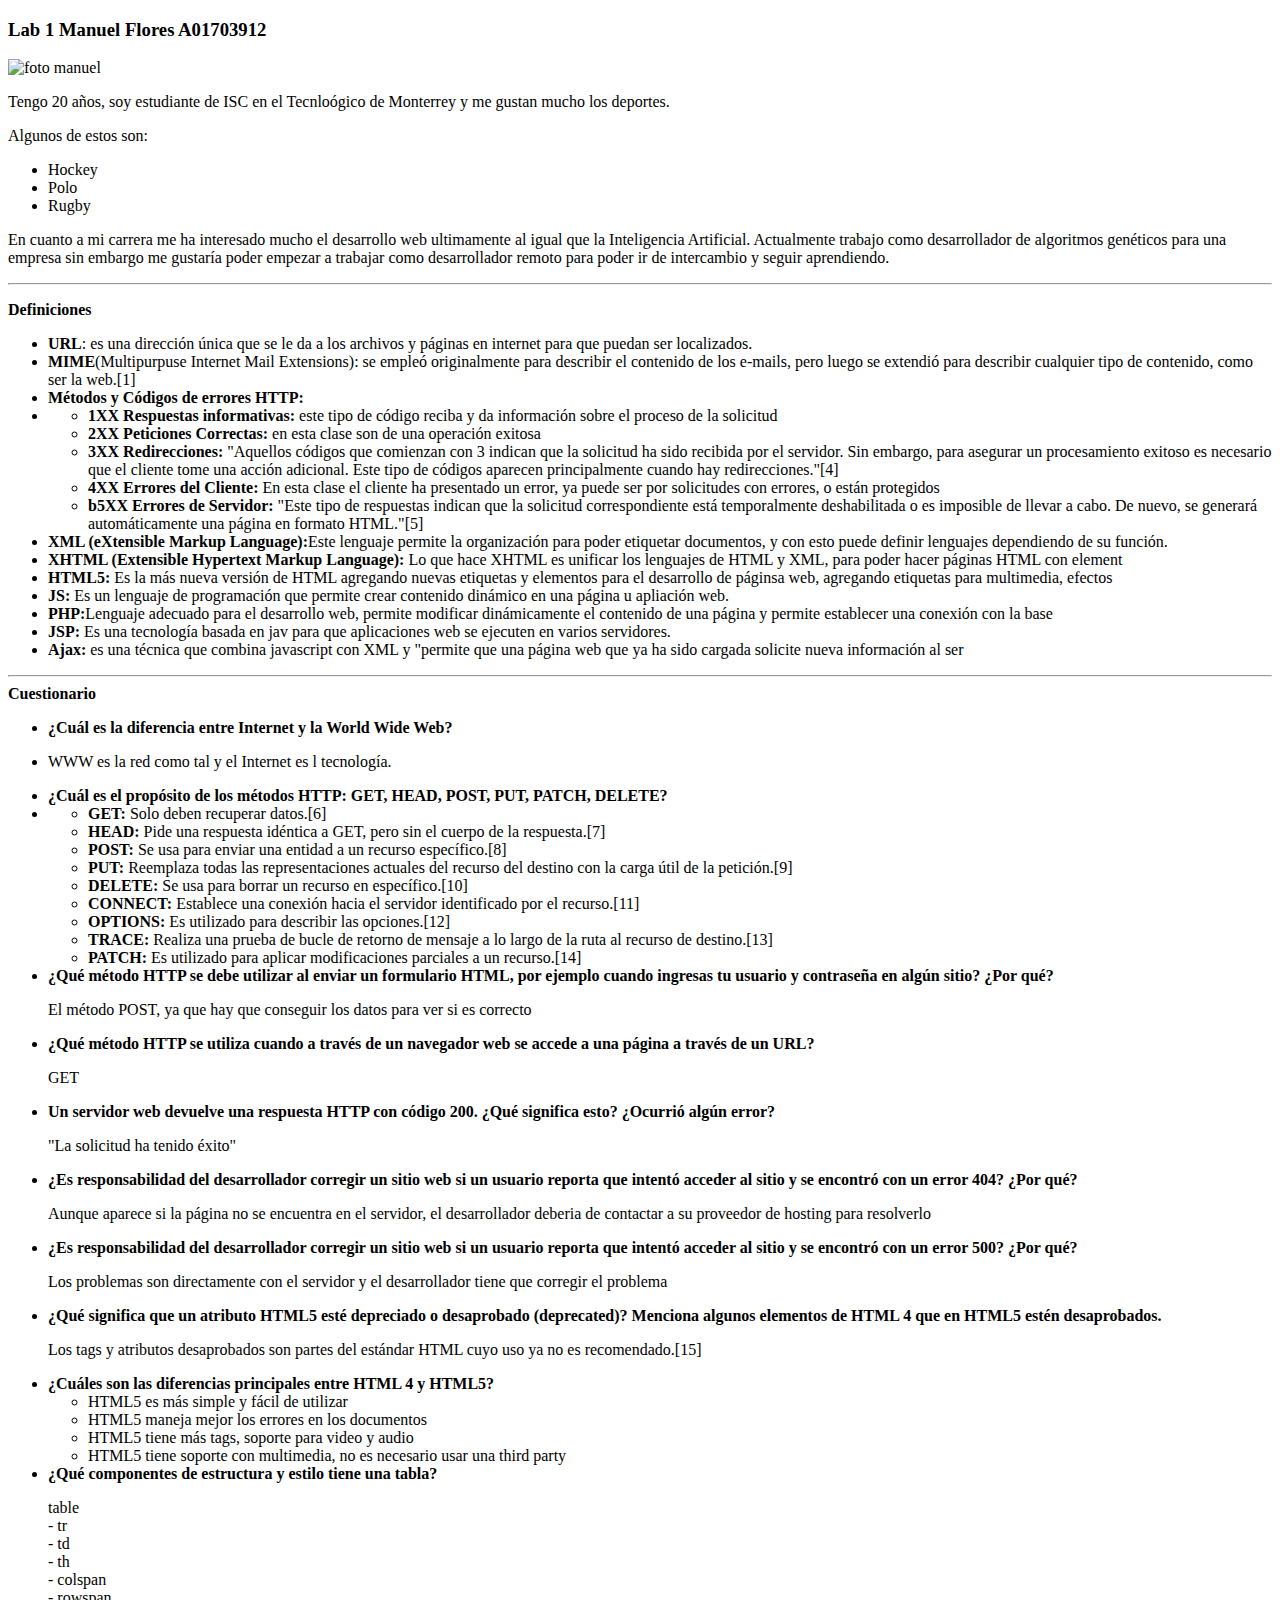
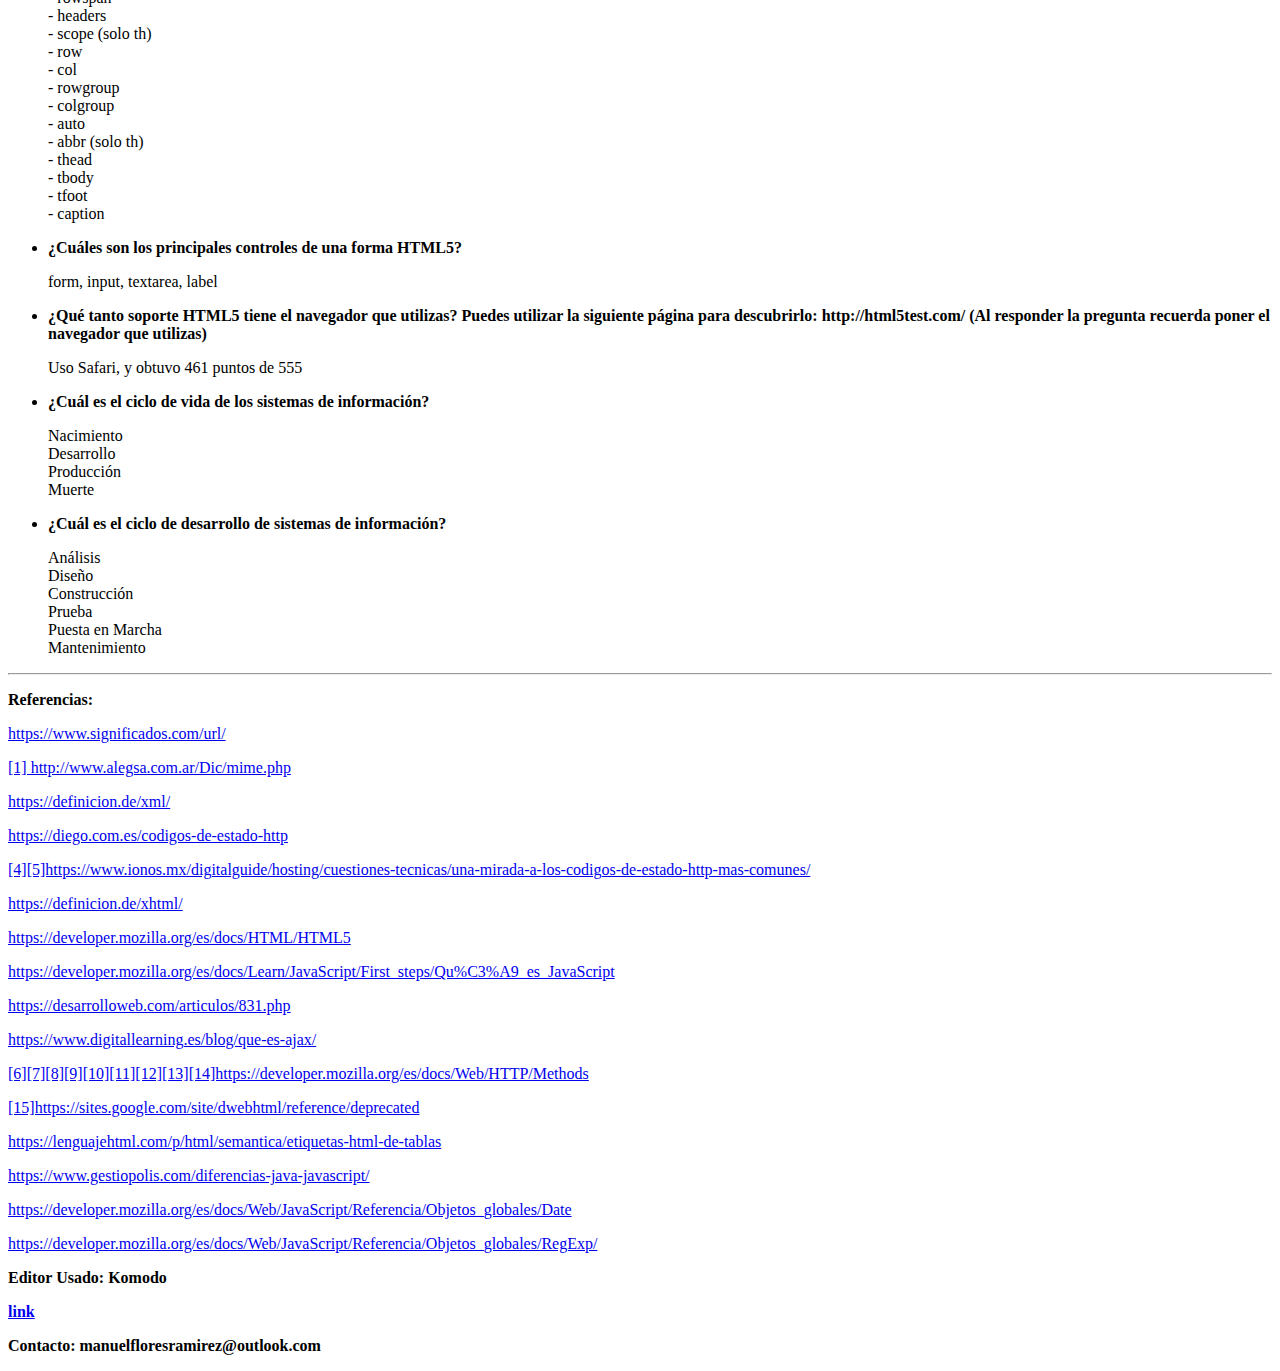
==== index.html @ ed6cce16 "nested ul arreglados parcialmente" ====
<!DOCTYPE html>
<html>
<head>
<meta charset="UTF-8">
<title>LAB 1 </title>
</head>
<body> 
    <header>
        <h3>Lab 1 Manuel Flores A01703912</h3>
    </header>
    <img src="https://scontent-dfw5-1.xx.fbcdn.net/v/t1.0-9/66778283_2589901324354985_579569565596385280_n.jpg?_nc_cat=111&_nc_oc=AQn0NecQC_dVCfCUFi4kBVpSSd6ARx-vQvJjjCatlJlvHAP-1rM-0hWhPTWHmYgmUB5QvxATNK_7ZLfR_6Ez3IHj&_nc_ht=scontent-dfw5-1.xx&oh=122a2f657c54843aecbd3b2328ddf2f6&oe=5DDE4235"
         alt = "foto manuel" width = "200">
    <p>Tengo 20 años, soy estudiante de ISC en el Tecnloógico de Monterrey y me gustan mucho los deportes.
    <br>
    <p>Algunos de estos son:</p>
    <ul>
        <li>Hockey</li>
        <li>Polo</li>
        <li>Rugby</li>
    </ul>
    <p>En cuanto a mi carrera me ha interesado mucho el desarrollo web ultimamente al
    igual que la Inteligencia Artificial. Actualmente trabajo como desarrollador de
    algoritmos genéticos para una empresa sin embargo me gustaría poder empezar a trabajar
    como desarrollador remoto para poder ir de intercambio y seguir aprendiendo.</p>
    <hr>

    <a><p><strong>Definiciones</strong> <br></p></a>
   <ul>
       <li><strong>URL</strong>: es una dirección única que se le da a los archivos y páginas en internet para que puedan ser localizados.</li>
       <li><strong>MIME</strong>(Multipurpuse Internet Mail Extensions): se empleó originalmente para describir el contenido de los e-mails, pero luego se extendió para describir cualquier tipo de contenido, como ser la web.[1]</li>
       <li><strong>Métodos y Códigos de errores HTTP:</strong>  </li>
       <li>
           <ul>
               <li><strong>1XX Respuestas informativas:</strong> este tipo de código reciba y da información sobre el proceso de la solicitud</li>
               <li><strong>2XX Peticiones Correctas:</strong> en esta clase son de una operación exitosa</li>
               <li><strong>3XX Redirecciones:</strong> "Aquellos códigos que comienzan con 3 indican que la solicitud ha sido recibida por el servidor. Sin embargo, para asegurar un procesamiento exitoso es necesario que el cliente tome una acción adicional. Este tipo de códigos aparecen principalmente cuando hay redirecciones."[4]</li>
               <li><strong>4XX Errores del Cliente:</strong> En esta clase el cliente ha presentado un error, ya puede ser por solicitudes con errores, o están protegidos</li>
               <li><strong>b5XX Errores de Servidor:</strong> "Este tipo de respuestas indican que la solicitud correspondiente está temporalmente deshabilitada o es imposible de llevar a cabo. De nuevo, se generará automáticamente una página en formato HTML."[5]</li>
           </ul>
       </li>
       <li><strong>XML (eXtensible Markup Language):</strong>Este lenguaje permite la organización para poder etiquetar documentos, y con esto puede definir lenguajes dependiendo de su función. </li>
       <li><strong>XHTML (Extensible Hypertext Markup Language):</strong> Lo que hace XHTML es unificar los lenguajes de HTML y XML, para poder hacer páginas HTML con element</li>
       <li><strong>HTML5:</strong> Es la más nueva versión de HTML agregando nuevas etiquetas y elementos para el desarrollo de páginsa web, agregando etiquetas para multimedia, efectos</li>
       <li><strong>JS:</strong> Es un lenguaje de programación que permite crear contenido dinámico en una página u apliación web.</li>
       <li><strong>PHP:</strong>Lenguaje adecuado para el desarrollo web, permite modificar dinámicamente el contenido de una página y permite establecer una conexión con la base</li>
       <li><strong>JSP:</strong> Es una tecnología basada en jav para que aplicaciones web se ejecuten en varios servidores.</li>
       <li><strong>Ajax:</strong> es una técnica que combina javascript con XML y "permite que una página web que ya ha sido cargada solicite nueva información al ser</li>
   </ul>
   <hr>
   <a> <strong>Cuestionario</strong> </a>
    <ul>
        <li><strong>¿Cuál es la diferencia entre Internet y la World Wide Web?</strong></li>
        <li><p>WWW es la red como tal y el Internet es l tecnología.</p></li>
        <li><strong>¿Cuál es el propósito de los métodos HTTP: GET, HEAD, POST, PUT, PATCH, DELETE?</strong></li>
        <li>
            <ul>
                <li><strong> GET: </strong>Solo deben recuperar datos.[6]</li>
                <li><strong> HEAD: </strong>Pide una respuesta idéntica a GET, pero sin el cuerpo de la respuesta.[7]</li>
                <li><strong> POST: </strong>Se usa para enviar una entidad a un recurso específico.[8]</li>
                <li><strong> PUT: </strong>Reemplaza todas las representaciones actuales del recurso del destino con la carga útil de la petición.[9]</li>
                <li><strong> DELETE: </strong>Se usa para borrar un recurso en específico.[10]</li>
                <li><strong> CONNECT: </strong>Establece una conexión hacia el servidor identificado por el recurso.[11]</li>
                <li><strong> OPTIONS: </strong>Es utilizado para describir las opciones.[12]</li>
                <li><strong> TRACE: </strong>Realiza una prueba de bucle de retorno de mensaje a lo largo de la ruta al recurso de destino.[13]</li>
                <li><strong> PATCH: </strong>Es utilizado para aplicar modificaciones parciales a un recurso.[14]</li>
            </ul>
        </li>
        <li><strong>¿Qué método HTTP se debe utilizar al enviar un formulario HTML, por ejemplo cuando ingresas tu usuario y contraseña en
        algún sitio? ¿Por qué?</strong></li>
        <p>El método POST, ya que hay que conseguir los datos para ver si es correcto</p>
        <li><strong>¿Qué método HTTP se utiliza cuando a través de un navegador web se accede a una página a través de un URL?</strong></li>
        <p>GET</p>
        <li><strong>Un servidor web devuelve una respuesta HTTP con código 200. ¿Qué significa esto? ¿Ocurrió algún error?</strong></li>
        <p>"La solicitud ha tenido éxito"</p>
        <li><strong>¿Es responsabilidad del desarrollador corregir un sitio web si un usuario reporta que intentó acceder al sitio y se
        encontró con un error 404? ¿Por qué?</strong></li>
        <p>Aunque aparece si la página no se encuentra en el servidor, el desarrollador deberia de contactar a su proveedor de hosting para resolverlo</p>
        <li><strong>¿Es responsabilidad del desarrollador corregir un sitio web si un usuario reporta que intentó acceder al sitio y se
        encontró con un error 500? ¿Por qué?</strong></li>
        <p>Los problemas son directamente con el servidor y el desarrollador tiene que corregir el problema</p>
        <li><strong>¿Qué significa que un atributo HTML5 esté depreciado o desaprobado (deprecated)? Menciona algunos elementos de HTML 4
        que en HTML5 estén desaprobados.</strong></li>
        <p>Los tags y atributos desaprobados son partes del estándar HTML cuyo uso ya no es recomendado.[15]
        <li><strong>¿Cuáles son las diferencias principales entre HTML 4 y HTML5?</strong></li>
        <ul>
            <li>HTML5 es más simple y fácil de utilizar</li>
            <li>HTML5 maneja mejor los errores en los documentos</li>
            <li>HTML5 tiene más tags, soporte para video y audio</li>
            <li>HTML5 tiene soporte con multimedia, no es necesario usar una third party</li>
        </ul>
        <li><strong>¿Qué componentes de estructura y estilo tiene una tabla?</strong></li>
        <p>table <br> - tr <br> - td <br>- th <br> - colspan <br>- rowspan <br>- headers <br>- scope (solo th) <br>-     row<br>-     col <br>-     rowgroup<br>- colgroup<br>- auto<br>- abbr (solo th) <br>- thead <br>- tbody <br>- tfoot <br>- caption</p>
        <li><strong>¿Cuáles son los principales controles de una forma HTML5?</strong></li>
            <p>form, input, textarea, label </p>
        <li><strong>¿Qué tanto soporte HTML5 tiene el navegador que utilizas? Puedes utilizar la siguiente página para descubrirlo:
        http://html5test.com/ (Al responder la pregunta recuerda poner el navegador que utilizas)</strong></li>
        <p>Uso Safari, y obtuvo 461 puntos de 555</p>
        <li><strong>¿Cuál es el ciclo de vida de los sistemas de información?</strong></li>
        <p>Nacimiento <br> Desarrollo <br> Producción <br> Muerte </p>
        <li><strong>¿Cuál es el ciclo de desarrollo de sistemas de información?</strong></li>
        <p>Análisis <br>Diseño <br> Construcción <br> Prueba <br>Puesta en Marcha <br>Mantenimiento</p>
    </ul>
    <hr>
     
        
    <a><p><strong>Referencias: </strong></p></a>

            <p><a href="https://www.significados.com/url/" target="_blank" >https://www.significados.com/url/</a></p>
            <p><a href="http://www.alegsa.com.ar/Dic/mime.php" target="_blank" >[1] http://www.alegsa.com.ar/Dic/mime.php</a> </p>
            <p><a href="https://definicion.de/xml/" target="_blank" >https://definicion.de/xml/</a></p>
            <p> <a href="https://diego.com.es/codigos-de-estado-http" target="_blank" >https://diego.com.es/codigos-de-estado-http</a> </p>
            <p> <a href="https://www.ionos.mx/digitalguide/hosting/cuestiones-tecnicas/una-mirada-a-los-codigos-de-estado-http-mas-comunes/" target="_blank" >[4][5]https://www.ionos.mx/digitalguide/hosting/cuestiones-tecnicas/una-mirada-a-los-codigos-de-estado-http-mas-comunes/</a> </li></p>
            <p> <a href="https://definicion.de/xhtml/" target="_blank" >https://definicion.de/xhtml/</a></p>
            <p> <a href="https://developer.mozilla.org/es/docs/HTML/HTML5" target="_blank" >https://developer.mozilla.org/es/docs/HTML/HTML5</a> </p>
            <p> <a href="https://developer.mozilla.org/es/docs/Learn/JavaScript/First_steps/Qu%C3%A9_es_JavaScript" target="_blank" >https://developer.mozilla.org/es/docs/Learn/JavaScript/First_steps/Qu%C3%A9_es_JavaScript</a> </p>
            <p> <a href="https://desarrolloweb.com/articulos/831.php" target="_blank" >https://desarrolloweb.com/articulos/831.php</a> </p>
            <p> <a href="https://www.digitallearning.es/blog/que-es-ajax/" target="_blank" >https://www.digitallearning.es/blog/que-es-ajax/</a> </p>
            <p> <a href="https://developer.mozilla.org/es/docs/Web/HTTP/Methods" target="_blank" >[6][7][8][9][10][11][12][13][14]https://developer.mozilla.org/es/docs/Web/HTTP/Methods</a></p>
            <p><a href="https://sites.google.com/site/dwebhtml/reference/deprecated" target="_blank" >[15]https://sites.google.com/site/dwebhtml/reference/deprecated</a></p>
            <p><a href="https://lenguajehtml.com/p/html/semantica/etiquetas-html-de-tablas" target="_blank" >https://lenguajehtml.com/p/html/semantica/etiquetas-html-de-tablas</a></p>
            <p><a href="https://www.gestiopolis.com/diferencias-java-javascript/">https://www.gestiopolis.com/diferencias-java-javascript/</a></p>
            <p><a href="https://developer.mozilla.org/es/docs/Web/JavaScript/Referencia/Objetos_globales/Date">https://developer.mozilla.org/es/docs/Web/JavaScript/Referencia/Objetos_globales/Date  </a></p>
            <p><a href="https://developer.mozilla.org/es/docs/Web/JavaScript/Referencia/Objetos_globales/RegExp/exec">https://developer.mozilla.org/es/docs/Web/JavaScript/Referencia/Objetos_globales/RegExp/ </a></p>
           
    </article>
    <footer>
        <strong>Editor Usado: Komodo
        <br>
        <p><a href="https://www.activestate.com/products/komodo-edit/" >link </a></p>
        <p>Contacto: manuelfloresramirez@outlook.com</p>
       
        
    </footer>
</body>
</html>
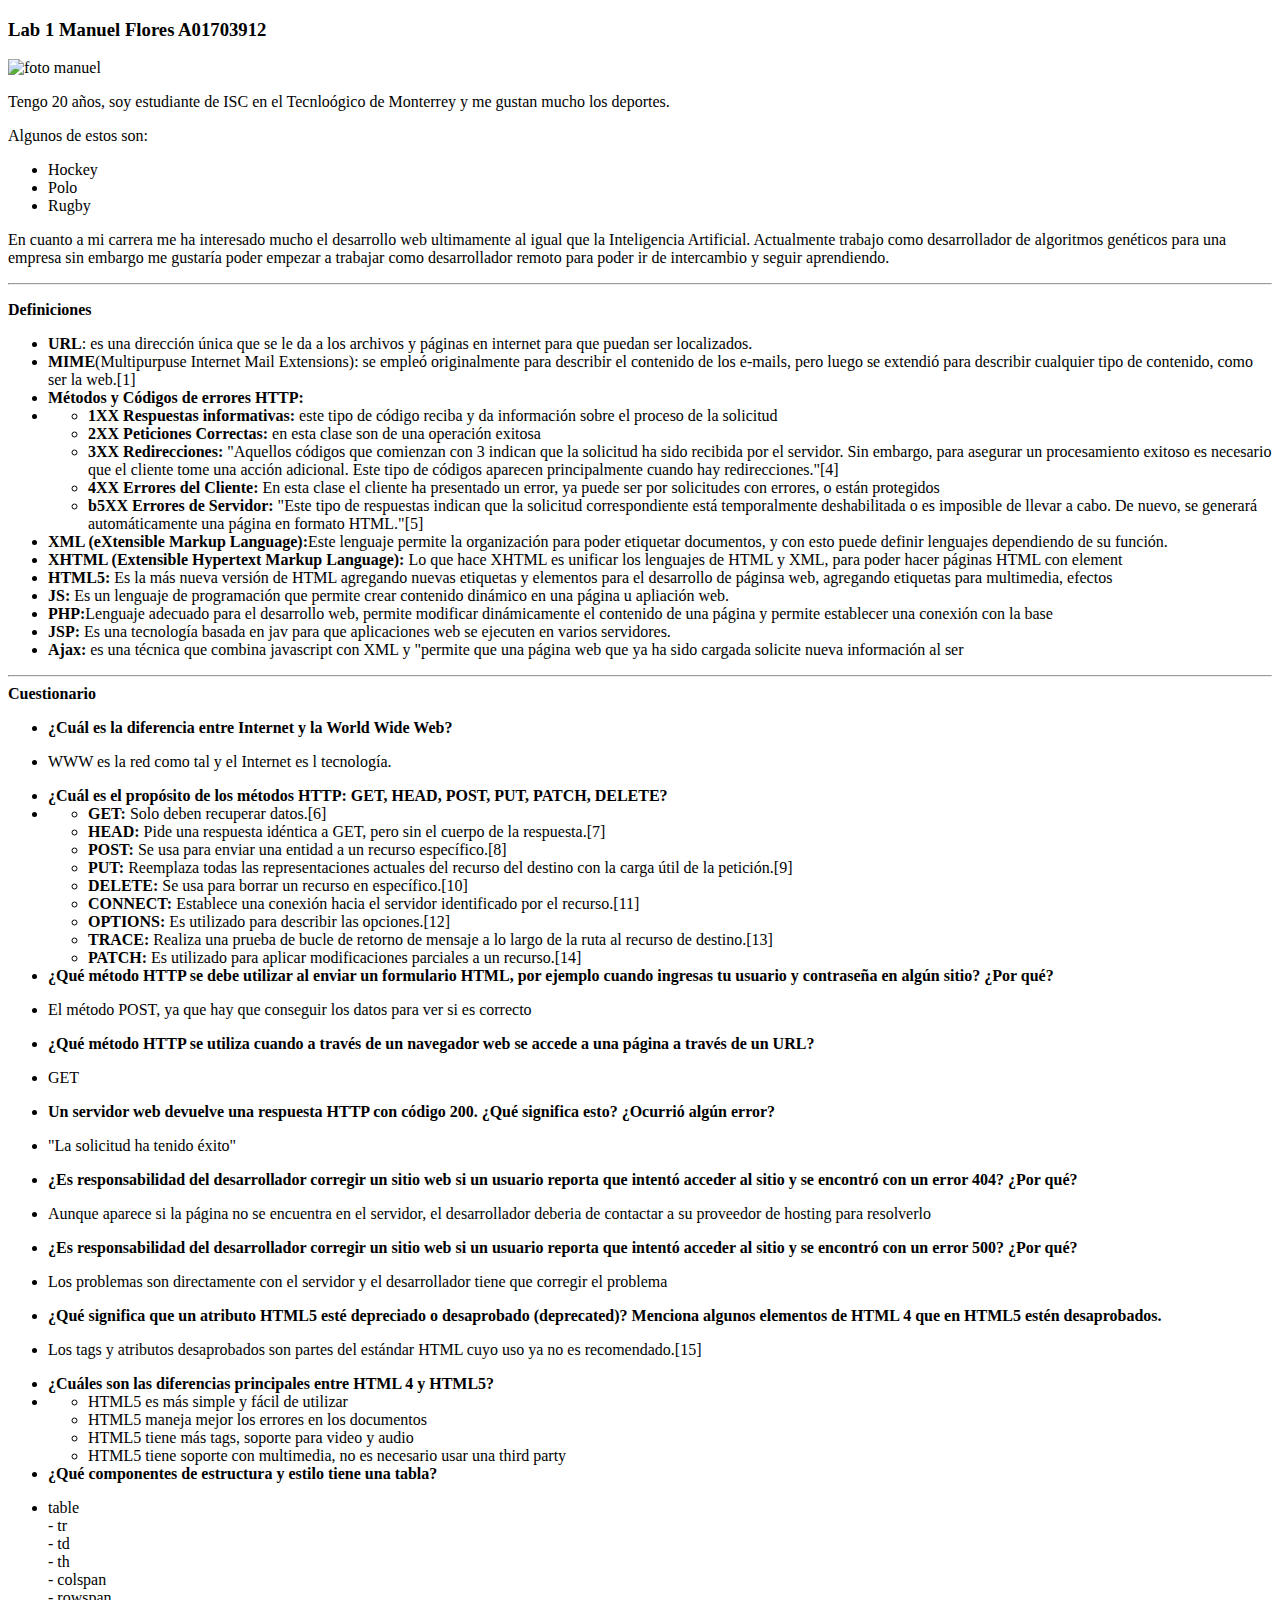
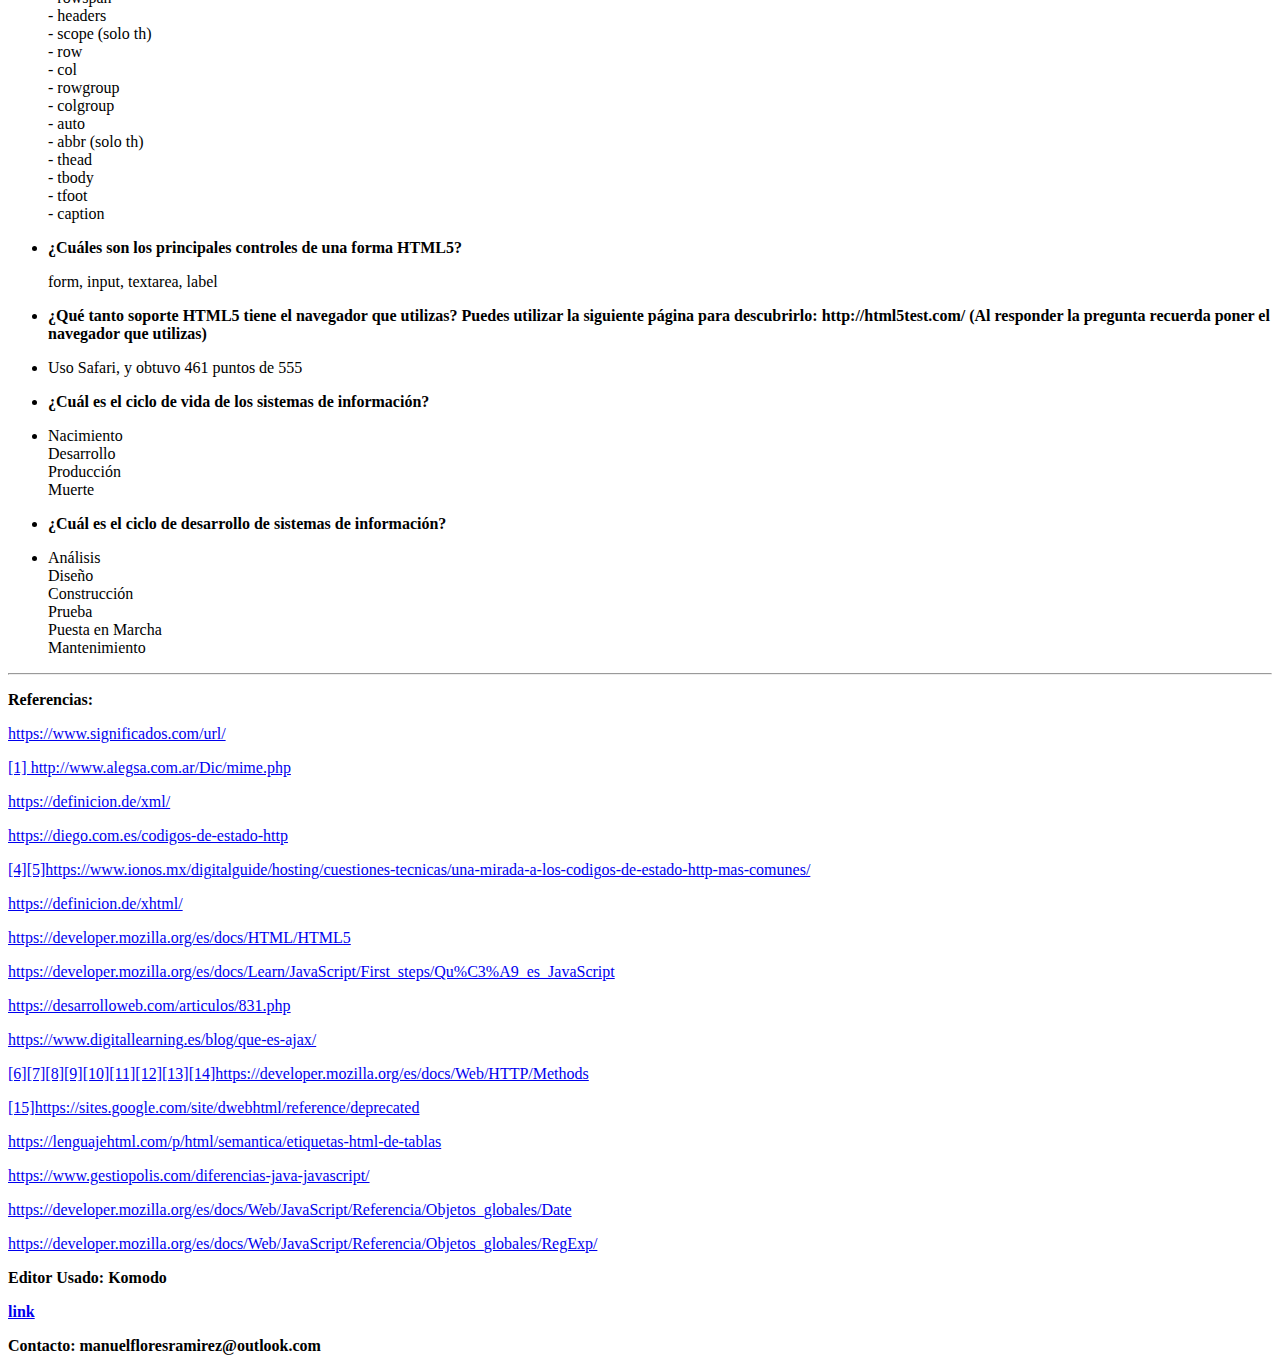
==== commit e24a515c: "li agregados" ====
--- a/index.html
+++ b/index.html
@@ -67,38 +67,48 @@
         </li>
         <li><strong>¿Qué método HTTP se debe utilizar al enviar un formulario HTML, por ejemplo cuando ingresas tu usuario y contraseña en
         algún sitio? ¿Por qué?</strong></li>
-        <p>El método POST, ya que hay que conseguir los datos para ver si es correcto</p>
+        <li><p>El método POST, ya que hay que conseguir los datos para ver si es correcto</p></li>
         <li><strong>¿Qué método HTTP se utiliza cuando a través de un navegador web se accede a una página a través de un URL?</strong></li>
-        <p>GET</p>
+        <li><p>GET</p></li>
         <li><strong>Un servidor web devuelve una respuesta HTTP con código 200. ¿Qué significa esto? ¿Ocurrió algún error?</strong></li>
-        <p>"La solicitud ha tenido éxito"</p>
+        <li><p>"La solicitud ha tenido éxito"</p></li>
         <li><strong>¿Es responsabilidad del desarrollador corregir un sitio web si un usuario reporta que intentó acceder al sitio y se
         encontró con un error 404? ¿Por qué?</strong></li>
-        <p>Aunque aparece si la página no se encuentra en el servidor, el desarrollador deberia de contactar a su proveedor de hosting para resolverlo</p>
+        <li><p>Aunque aparece si la página no se encuentra en el servidor, el desarrollador deberia de contactar a su proveedor de hosting para resolverlo</p></li>
         <li><strong>¿Es responsabilidad del desarrollador corregir un sitio web si un usuario reporta que intentó acceder al sitio y se
         encontró con un error 500? ¿Por qué?</strong></li>
-        <p>Los problemas son directamente con el servidor y el desarrollador tiene que corregir el problema</p>
+        <li><p>Los problemas son directamente con el servidor y el desarrollador tiene que corregir el problema</p></li>
         <li><strong>¿Qué significa que un atributo HTML5 esté depreciado o desaprobado (deprecated)? Menciona algunos elementos de HTML 4
         que en HTML5 estén desaprobados.</strong></li>
-        <p>Los tags y atributos desaprobados son partes del estándar HTML cuyo uso ya no es recomendado.[15]
+        <li><p>Los tags y atributos desaprobados son partes del estándar HTML cuyo uso ya no es recomendado.[15]</p></li>
         <li><strong>¿Cuáles son las diferencias principales entre HTML 4 y HTML5?</strong></li>
+        <li>
         <ul>
             <li>HTML5 es más simple y fácil de utilizar</li>
             <li>HTML5 maneja mejor los errores en los documentos</li>
             <li>HTML5 tiene más tags, soporte para video y audio</li>
             <li>HTML5 tiene soporte con multimedia, no es necesario usar una third party</li>
         </ul>
+        </li>
         <li><strong>¿Qué componentes de estructura y estilo tiene una tabla?</strong></li>
+        <li>
         <p>table <br> - tr <br> - td <br>- th <br> - colspan <br>- rowspan <br>- headers <br>- scope (solo th) <br>-     row<br>-     col <br>-     rowgroup<br>- colgroup<br>- auto<br>- abbr (solo th) <br>- thead <br>- tbody <br>- tfoot <br>- caption</p>
+        </li>
         <li><strong>¿Cuáles son los principales controles de una forma HTML5?</strong></li>
             <p>form, input, textarea, label </p>
         <li><strong>¿Qué tanto soporte HTML5 tiene el navegador que utilizas? Puedes utilizar la siguiente página para descubrirlo:
         http://html5test.com/ (Al responder la pregunta recuerda poner el navegador que utilizas)</strong></li>
+        <li>
         <p>Uso Safari, y obtuvo 461 puntos de 555</p>
+        </li>
         <li><strong>¿Cuál es el ciclo de vida de los sistemas de información?</strong></li>
+        <li>
         <p>Nacimiento <br> Desarrollo <br> Producción <br> Muerte </p>
+        </li>
         <li><strong>¿Cuál es el ciclo de desarrollo de sistemas de información?</strong></li>
+        <li>
         <p>Análisis <br>Diseño <br> Construcción <br> Prueba <br>Puesta en Marcha <br>Mantenimiento</p>
+        </li>
     </ul>
     <hr>
      
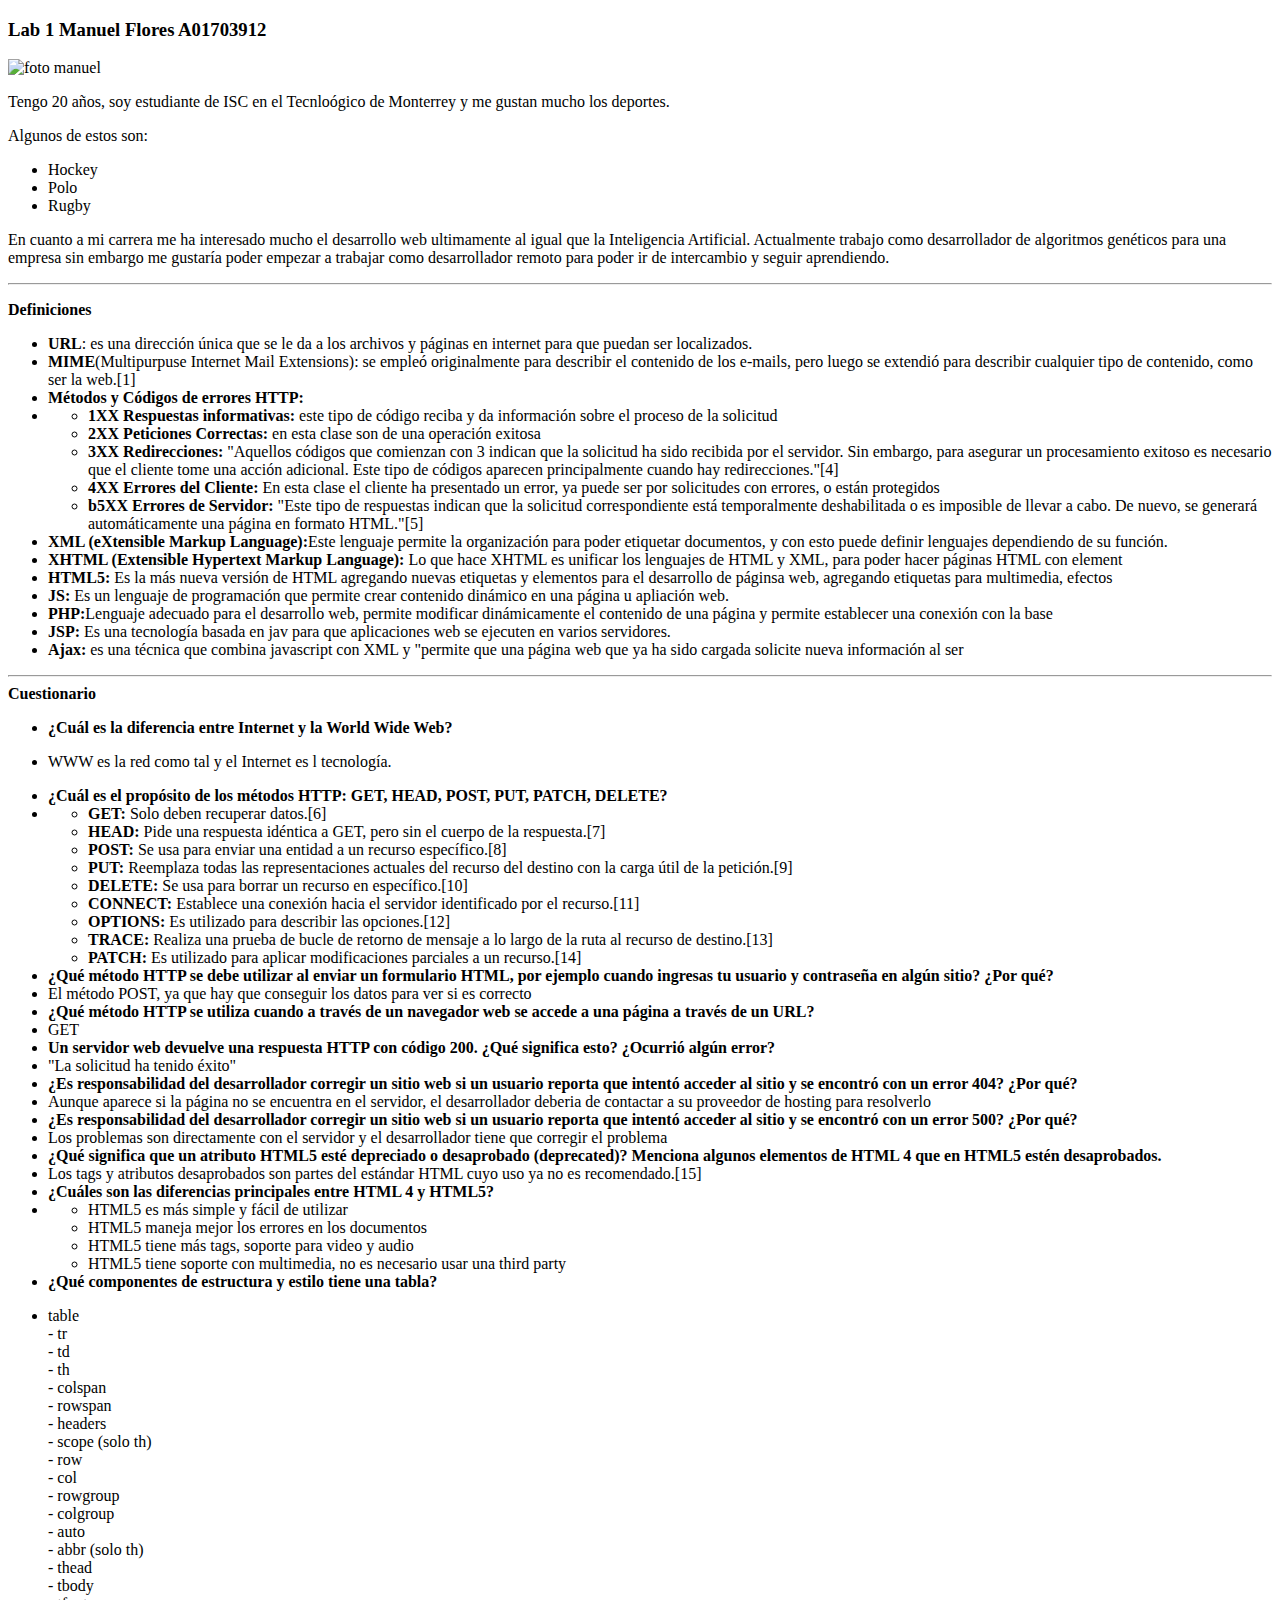
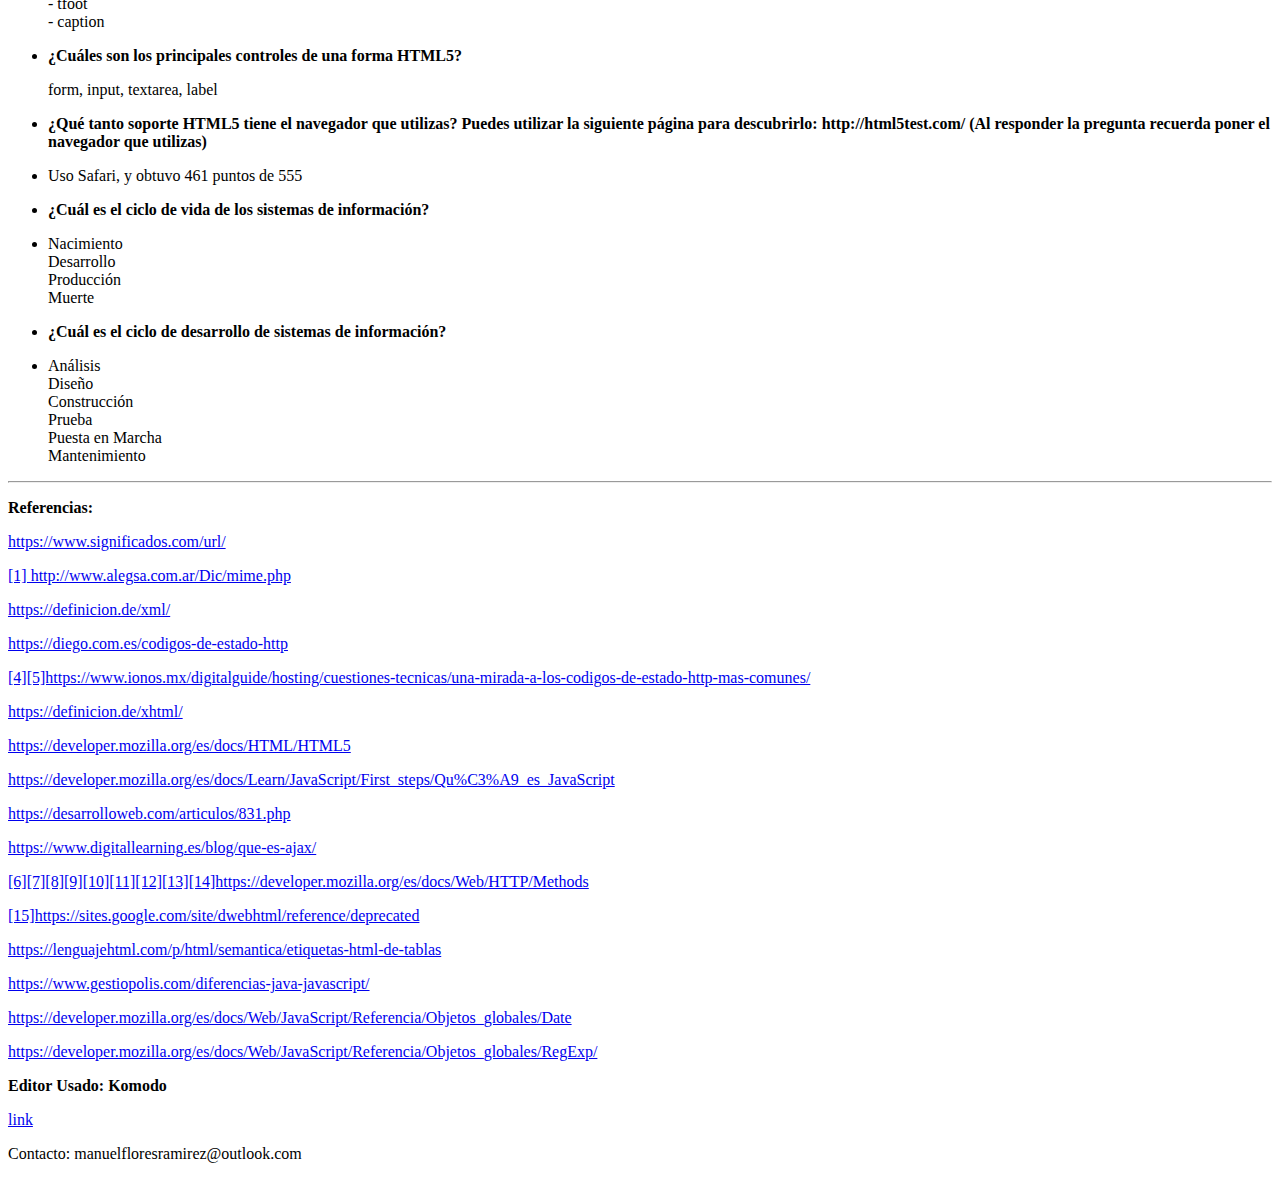
==== commit ffb2ec6c: "reparaciones" ====
--- a/index.html
+++ b/index.html
@@ -67,20 +67,20 @@
         </li>
         <li><strong>¿Qué método HTTP se debe utilizar al enviar un formulario HTML, por ejemplo cuando ingresas tu usuario y contraseña en
         algún sitio? ¿Por qué?</strong></li>
-        <li><p>El método POST, ya que hay que conseguir los datos para ver si es correcto</p></li>
+        <li>El método POST, ya que hay que conseguir los datos para ver si es correcto</li>
         <li><strong>¿Qué método HTTP se utiliza cuando a través de un navegador web se accede a una página a través de un URL?</strong></li>
-        <li><p>GET</p></li>
+        <li>GET</li>
         <li><strong>Un servidor web devuelve una respuesta HTTP con código 200. ¿Qué significa esto? ¿Ocurrió algún error?</strong></li>
-        <li><p>"La solicitud ha tenido éxito"</p></li>
+        <li>"La solicitud ha tenido éxito"</li>
         <li><strong>¿Es responsabilidad del desarrollador corregir un sitio web si un usuario reporta que intentó acceder al sitio y se
         encontró con un error 404? ¿Por qué?</strong></li>
-        <li><p>Aunque aparece si la página no se encuentra en el servidor, el desarrollador deberia de contactar a su proveedor de hosting para resolverlo</p></li>
+        <li>Aunque aparece si la página no se encuentra en el servidor, el desarrollador deberia de contactar a su proveedor de hosting para resolverlo</li>
         <li><strong>¿Es responsabilidad del desarrollador corregir un sitio web si un usuario reporta que intentó acceder al sitio y se
         encontró con un error 500? ¿Por qué?</strong></li>
-        <li><p>Los problemas son directamente con el servidor y el desarrollador tiene que corregir el problema</p></li>
+        <li>Los problemas son directamente con el servidor y el desarrollador tiene que corregir el problema</li>
         <li><strong>¿Qué significa que un atributo HTML5 esté depreciado o desaprobado (deprecated)? Menciona algunos elementos de HTML 4
         que en HTML5 estén desaprobados.</strong></li>
-        <li><p>Los tags y atributos desaprobados son partes del estándar HTML cuyo uso ya no es recomendado.[15]</p></li>
+        <li>Los tags y atributos desaprobados son partes del estándar HTML cuyo uso ya no es recomendado.[15]</li>
         <li><strong>¿Cuáles son las diferencias principales entre HTML 4 y HTML5?</strong></li>
         <li>
         <ul>
@@ -119,7 +119,7 @@
             <p><a href="http://www.alegsa.com.ar/Dic/mime.php" target="_blank" >[1] http://www.alegsa.com.ar/Dic/mime.php</a> </p>
             <p><a href="https://definicion.de/xml/" target="_blank" >https://definicion.de/xml/</a></p>
             <p> <a href="https://diego.com.es/codigos-de-estado-http" target="_blank" >https://diego.com.es/codigos-de-estado-http</a> </p>
-            <p> <a href="https://www.ionos.mx/digitalguide/hosting/cuestiones-tecnicas/una-mirada-a-los-codigos-de-estado-http-mas-comunes/" target="_blank" >[4][5]https://www.ionos.mx/digitalguide/hosting/cuestiones-tecnicas/una-mirada-a-los-codigos-de-estado-http-mas-comunes/</a> </li></p>
+            <p> <a href="https://www.ionos.mx/digitalguide/hosting/cuestiones-tecnicas/una-mirada-a-los-codigos-de-estado-http-mas-comunes/" target="_blank" >[4][5]https://www.ionos.mx/digitalguide/hosting/cuestiones-tecnicas/una-mirada-a-los-codigos-de-estado-http-mas-comunes/</a> </p>
             <p> <a href="https://definicion.de/xhtml/" target="_blank" >https://definicion.de/xhtml/</a></p>
             <p> <a href="https://developer.mozilla.org/es/docs/HTML/HTML5" target="_blank" >https://developer.mozilla.org/es/docs/HTML/HTML5</a> </p>
             <p> <a href="https://developer.mozilla.org/es/docs/Learn/JavaScript/First_steps/Qu%C3%A9_es_JavaScript" target="_blank" >https://developer.mozilla.org/es/docs/Learn/JavaScript/First_steps/Qu%C3%A9_es_JavaScript</a> </p>
@@ -132,9 +132,9 @@
             <p><a href="https://developer.mozilla.org/es/docs/Web/JavaScript/Referencia/Objetos_globales/Date">https://developer.mozilla.org/es/docs/Web/JavaScript/Referencia/Objetos_globales/Date  </a></p>
             <p><a href="https://developer.mozilla.org/es/docs/Web/JavaScript/Referencia/Objetos_globales/RegExp/exec">https://developer.mozilla.org/es/docs/Web/JavaScript/Referencia/Objetos_globales/RegExp/ </a></p>
            
-    </article>
+    
     <footer>
-        <strong>Editor Usado: Komodo
+        <strong>Editor Usado: Komodo</strong>
         <br>
         <p><a href="https://www.activestate.com/products/komodo-edit/" >link </a></p>
         <p>Contacto: manuelfloresramirez@outlook.com</p>
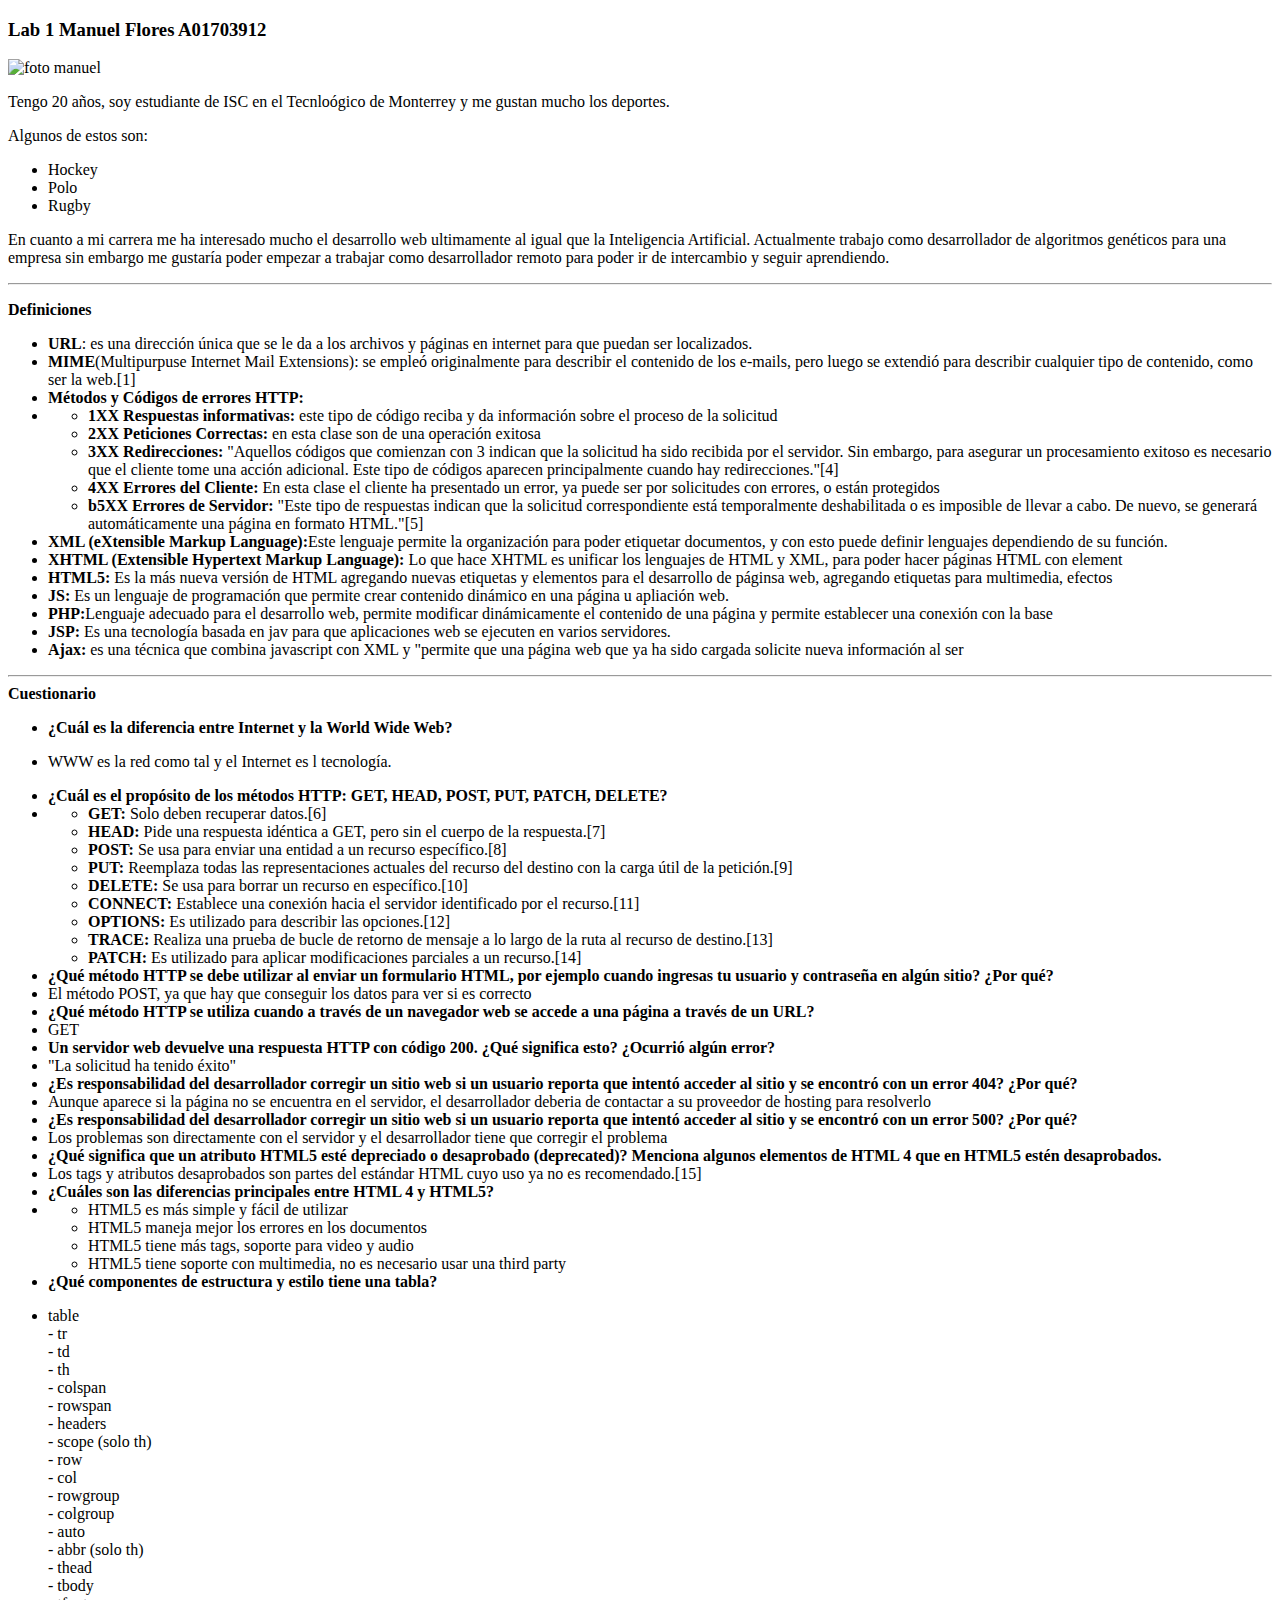
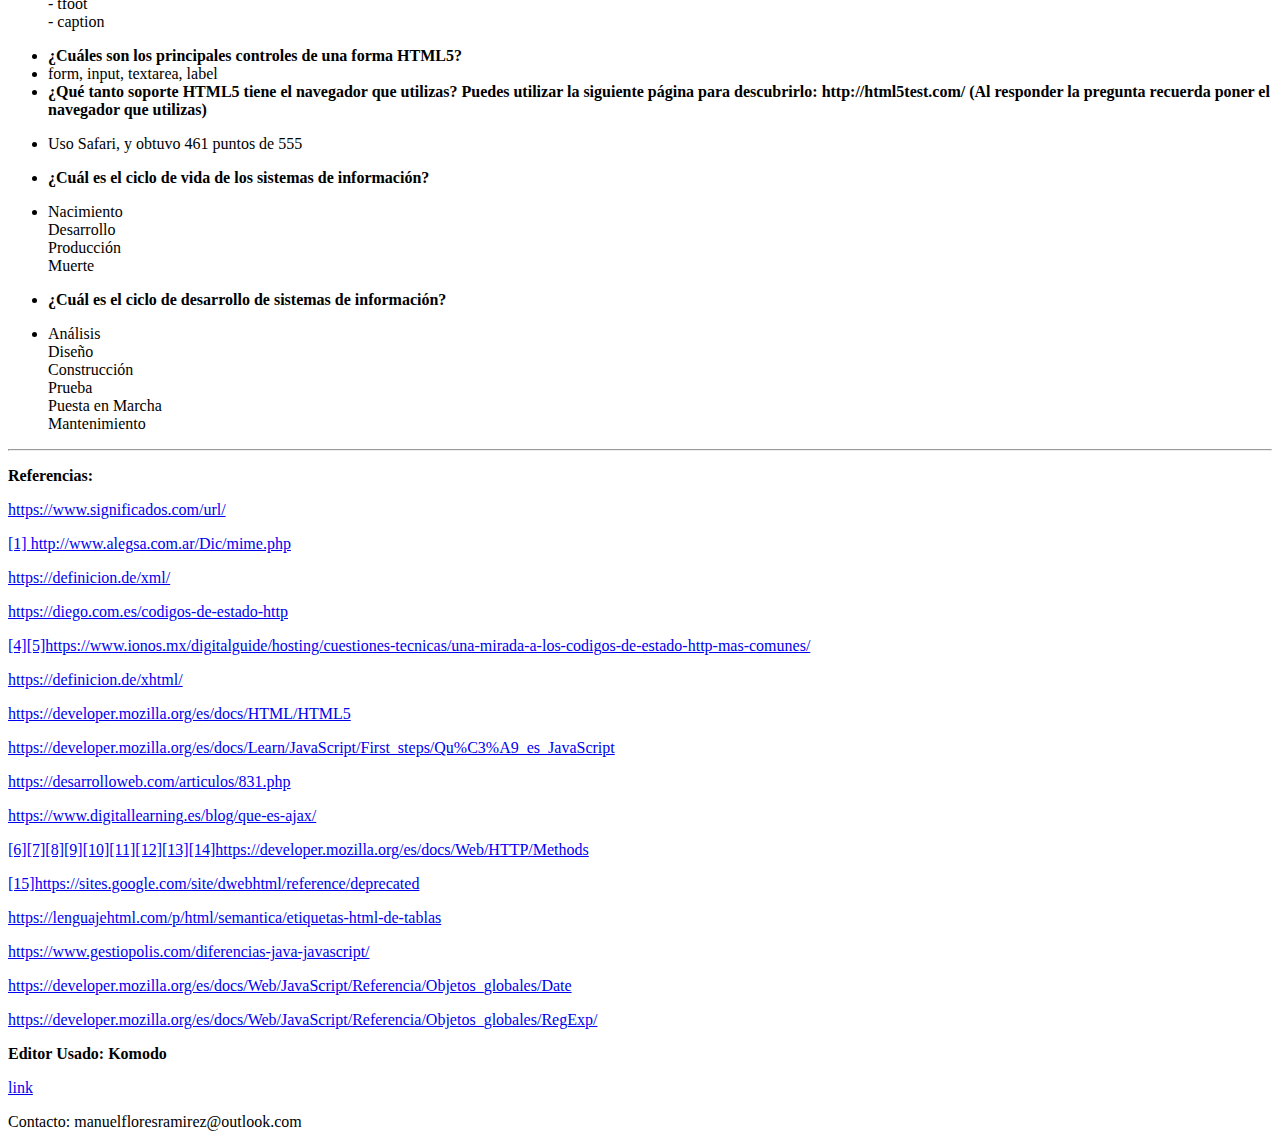
==== commit bf0c7144: "modificado" ====
--- a/index.html
+++ b/index.html
@@ -95,7 +95,7 @@
         <p>table <br> - tr <br> - td <br>- th <br> - colspan <br>- rowspan <br>- headers <br>- scope (solo th) <br>-     row<br>-     col <br>-     rowgroup<br>- colgroup<br>- auto<br>- abbr (solo th) <br>- thead <br>- tbody <br>- tfoot <br>- caption</p>
         </li>
         <li><strong>¿Cuáles son los principales controles de una forma HTML5?</strong></li>
-            <p>form, input, textarea, label </p>
+        <li>form, input, textarea, label </li>
         <li><strong>¿Qué tanto soporte HTML5 tiene el navegador que utilizas? Puedes utilizar la siguiente página para descubrirlo:
         http://html5test.com/ (Al responder la pregunta recuerda poner el navegador que utilizas)</strong></li>
         <li>
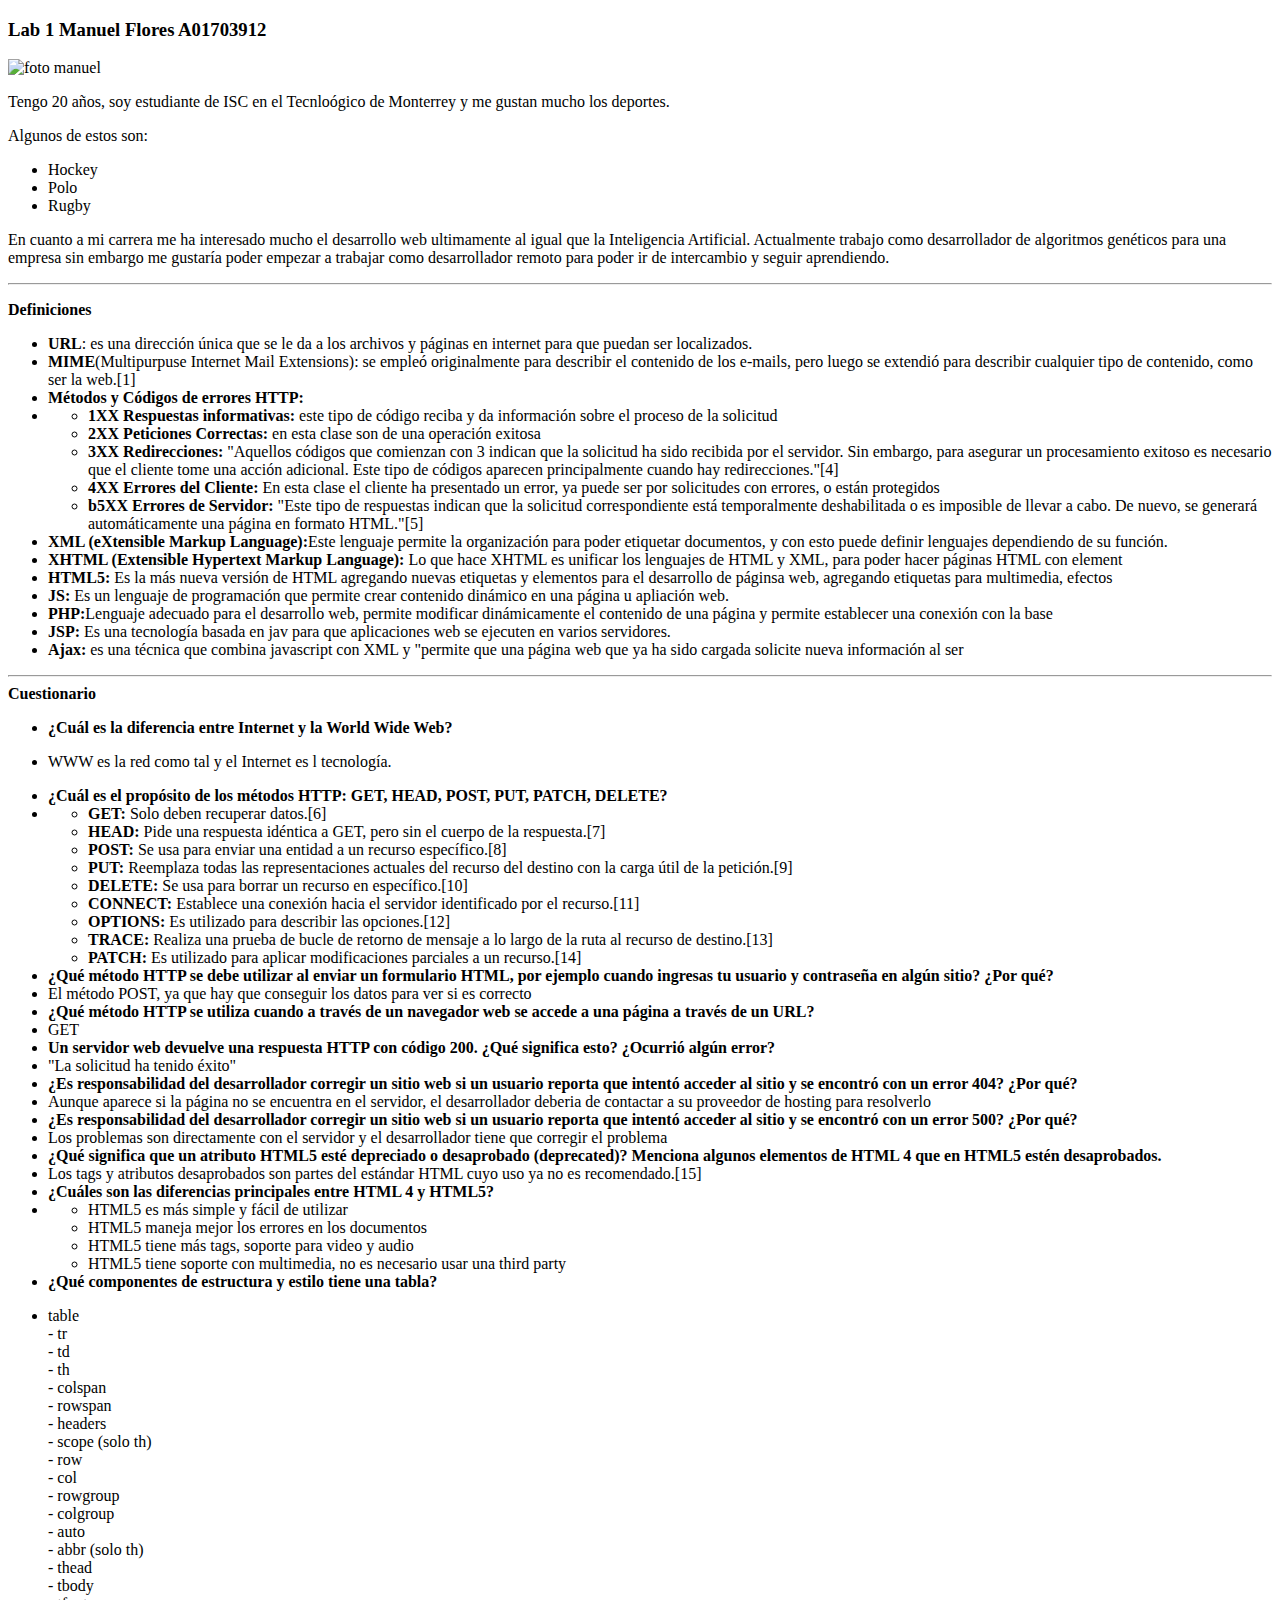
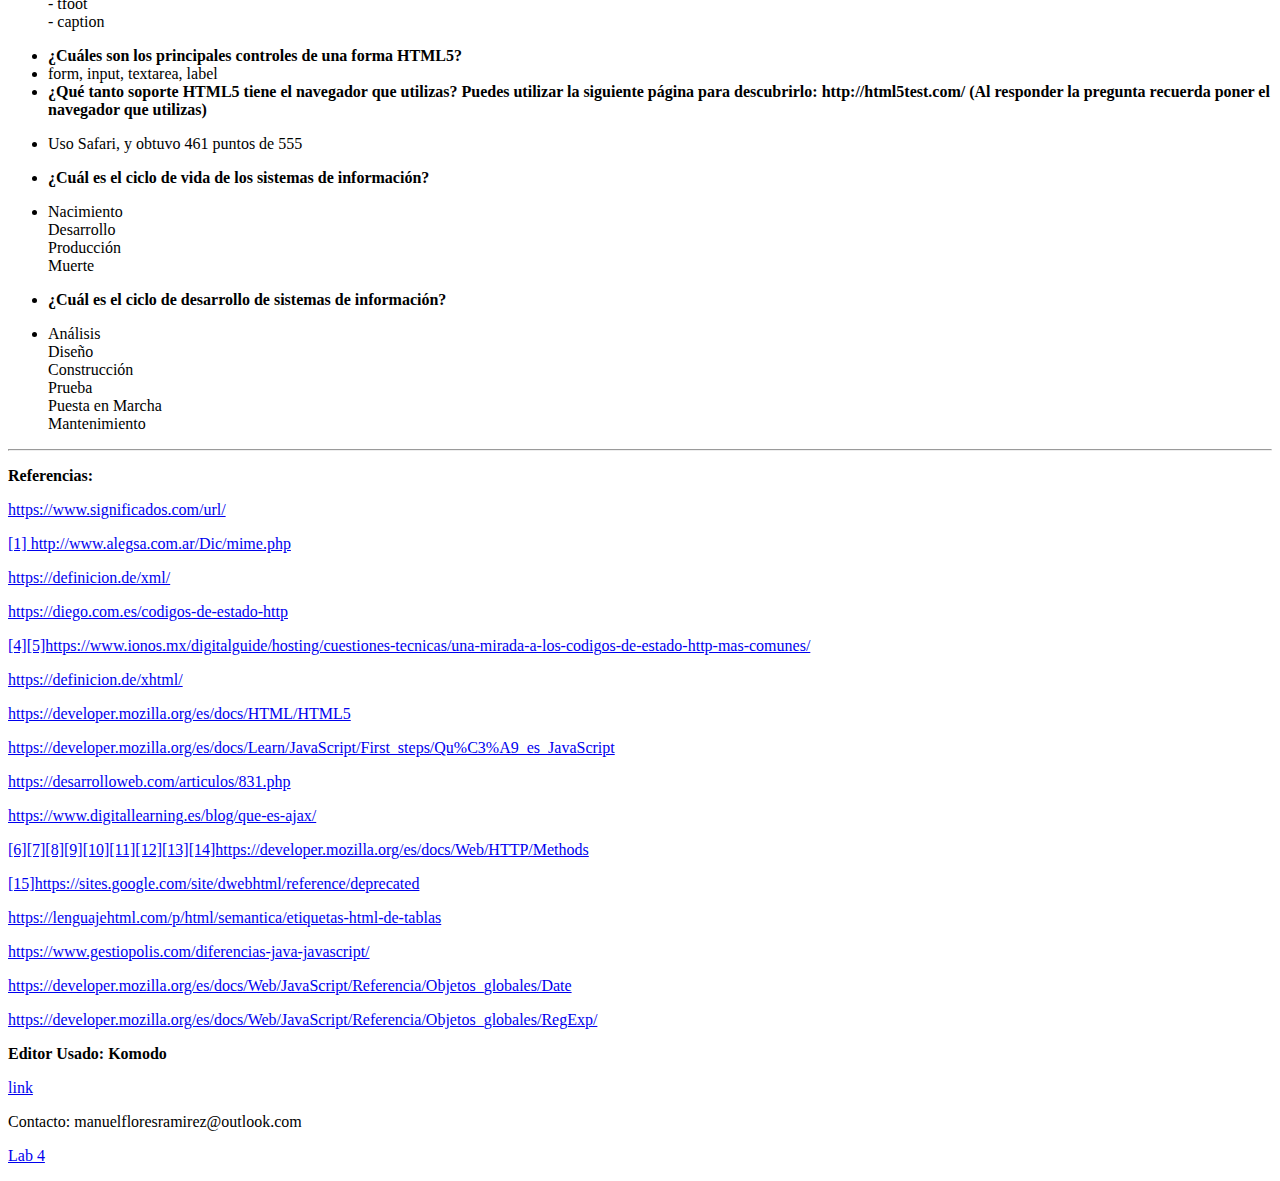
==== commit 363aec81: "agregar link lab4" ====
--- a/index.html
+++ b/index.html
@@ -1,5 +1,5 @@
 <!DOCTYPE html>
-<html>
+<html lang="es">
 <head>
 <meta charset="UTF-8">
 <title>LAB 1 </title>
@@ -131,14 +131,12 @@
             <p><a href="https://www.gestiopolis.com/diferencias-java-javascript/">https://www.gestiopolis.com/diferencias-java-javascript/</a></p>
             <p><a href="https://developer.mozilla.org/es/docs/Web/JavaScript/Referencia/Objetos_globales/Date">https://developer.mozilla.org/es/docs/Web/JavaScript/Referencia/Objetos_globales/Date  </a></p>
             <p><a href="https://developer.mozilla.org/es/docs/Web/JavaScript/Referencia/Objetos_globales/RegExp/exec">https://developer.mozilla.org/es/docs/Web/JavaScript/Referencia/Objetos_globales/RegExp/ </a></p>
-           
-    
     <footer>
         <strong>Editor Usado: Komodo</strong>
         <br>
         <p><a href="https://www.activestate.com/products/komodo-edit/" >link </a></p>
         <p>Contacto: manuelfloresramirez@outlook.com</p>
-       
+        <p><a href="lab4.html" >Lab 4 </a></p>
         
     </footer>
 </body>
